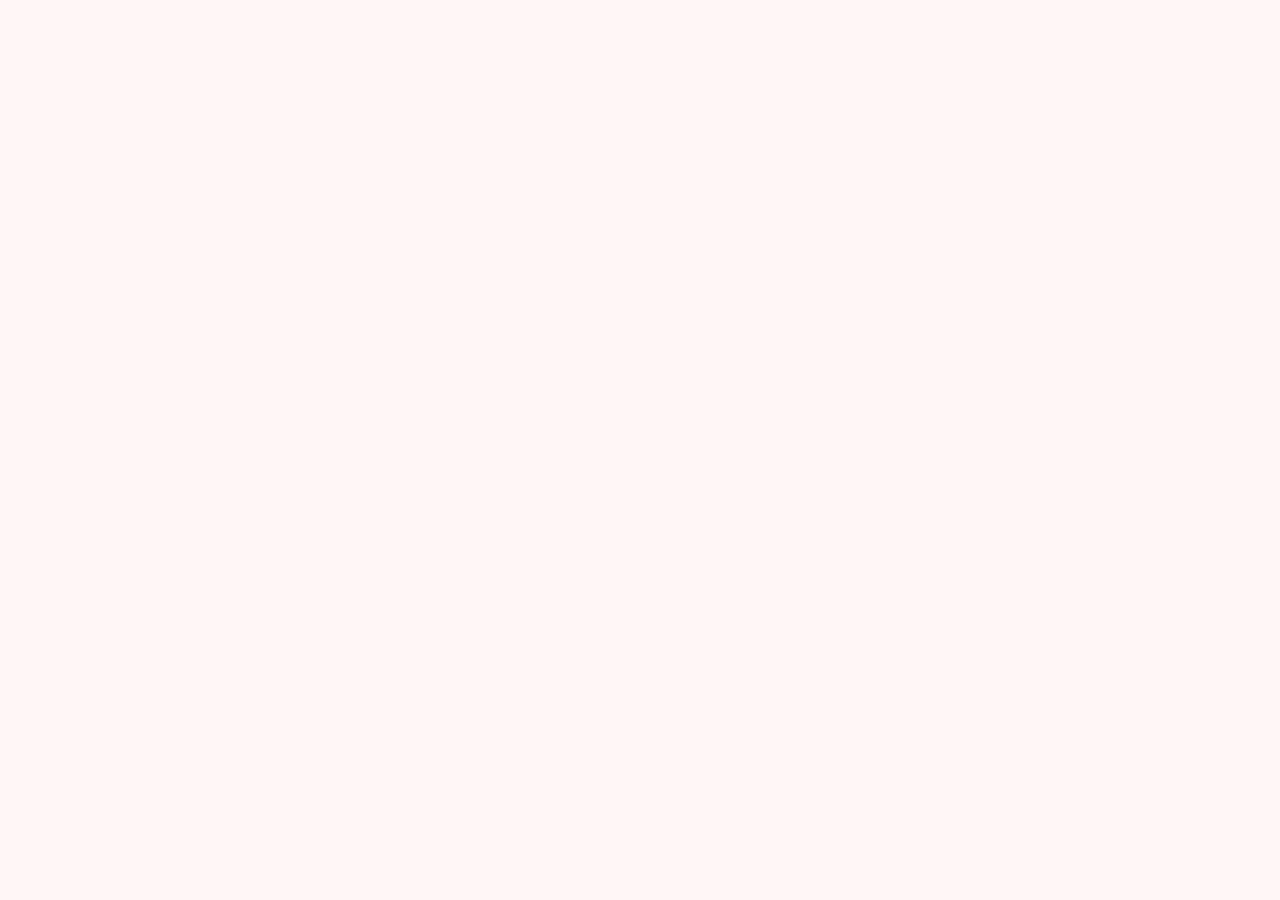
==== DOMCart/Second_Learning/index.html @ 9323097f "Create Repository for JSCouse files" ====
<!DOCTYPE html>
<html>
  <head>
    <meta charset="UTF-8">
    <meta name="viewport" content="width=device-width, initial-scale=1.0"/>
    <meta http-equiv="X-UA-Compatible" content="ie=edge">
    <link rel="stylesheet" href="css/custom.css">
    <title>Document</title>
  </head>
  <body>

    <script src="js/appes6.js"></script>
  </body>
</html>
---- DOMCart/Second_Learning/css/custom.css ----
body {
    background-color: #fff6f6
}
h1 {
    text-align: center;
}
input[type=text] {
    color: black;
}
h4 {
    font-size: 16px;
    font-weight: 700;
}
header {
    padding: 20px 0 0 0;
    background: white;
    text-align: center;
}
@media (min-width: 750px) {
    header {
        text-align: left;
    }
}
.remove {
    background-color: red;
    border-radius: 50%;
    padding: 5px 10px;
    text-decoration: none;
    color: white;
    font-weight: bold;
}

ul {
    list-style: none;
}
#hero {
    background-image:url(../img/hero.jpg);
    height: 350px;
    background-size: cover;
}
#heading {
    margin: 30px 0;
}
.submenu {
    position: relative;
}

.submenu #shopping-cart{
    display: none;
}
.submenu:hover #shopping-cart{
    display: block;
    position: absolute;
    right:0;
    top:100%;
    z-index: 1;
    background-color: white;
    padding: 20px;
    min-height: 400px;
    min-width: 300px;
}

.hero-content {
    margin-top: 80px;
    color: white;
}
.hero-content form {
    position: relative;
    margin-bottom: 0;
}
.hero-content form #search-course {
    height: 50px;
    margin-bottom: 0;
}
.hero-content form .submit-search-course {
    position: absolute;
    right:0;
    top:0;
    height: 100%;
    padding: 0;
    display: block;
    text-indent: -9999px;
    width: 50px;
    background-image: url(../img/mglass.png);
    background-position: right center;
    background-repeat: no-repeat;
    border:none;
}


.main-bar {
    padding: 20px 0;
   background: #741d51; /* Old browsers */
   background: -moz-linear-gradient(left, #741d51 0%, #e44e52 100%); /* FF3.6-15 */
   background: -webkit-linear-gradient(left, #741d51 0%,#e44e52 100%); /* Chrome10-25,Safari5.1-6 */
   background: linear-gradient(to right, #741d51 0%,#e44e52 100%); /* W3C, IE10+, FF16+, Chrome26+, Opera12+, Safari7+ */
   filter: progid:DXImageTransform.Microsoft.gradient( startColorstr='#741d51', endColorstr='#e44e52',GradientType=1 ); /* IE6-9 */
}

.main-bar p {
    margin:0;
    color: white;
}
.icon {
    background-repeat: no-repeat;
    background-position: left center;
    padding-left: 60px;
    background-size: 30px;
    margin-bottom: 40px;
    text-align: center;
}
@media (min-width: 750px) {
    .icon {
        margin-bottom:0;
    }
}



.icon1 {
    background-image: url(../img/icon1.png);
}
.icon2 {
    background-image: url(../img/icon2.png);
}
.icon3 {
    background-image: url(../img/icon3.png);
}

#courses-list .row {
    margin-bottom:20px;
}
.add-to-cart {
    margin:10px 0;
}
.card {
    text-align: center;
    border: 1px solid #e1e1e1;
    background: white;
}
@media (min-width: 550px) {
    .card {
        text-align: left;
    }
}
.info-card  {
    padding: 10px 20px;
}
.info-card p,
.card h4 {
    margin-bottom: 5px;
}
.info-card .price {
    text-decoration: line-through;
    font-size: 18px;
    margin-top: 10px;
}
.info-card .price span {
    font-weight: 700;
    font-size: 22px;
}
.footer {
    margin-top: 40px;
    border-top:1px solid #aaa;;
    padding-top: 40px;
}
.footer .menu a{
display: block;
margin-bottom: 10px;
text-decoration: none;
}
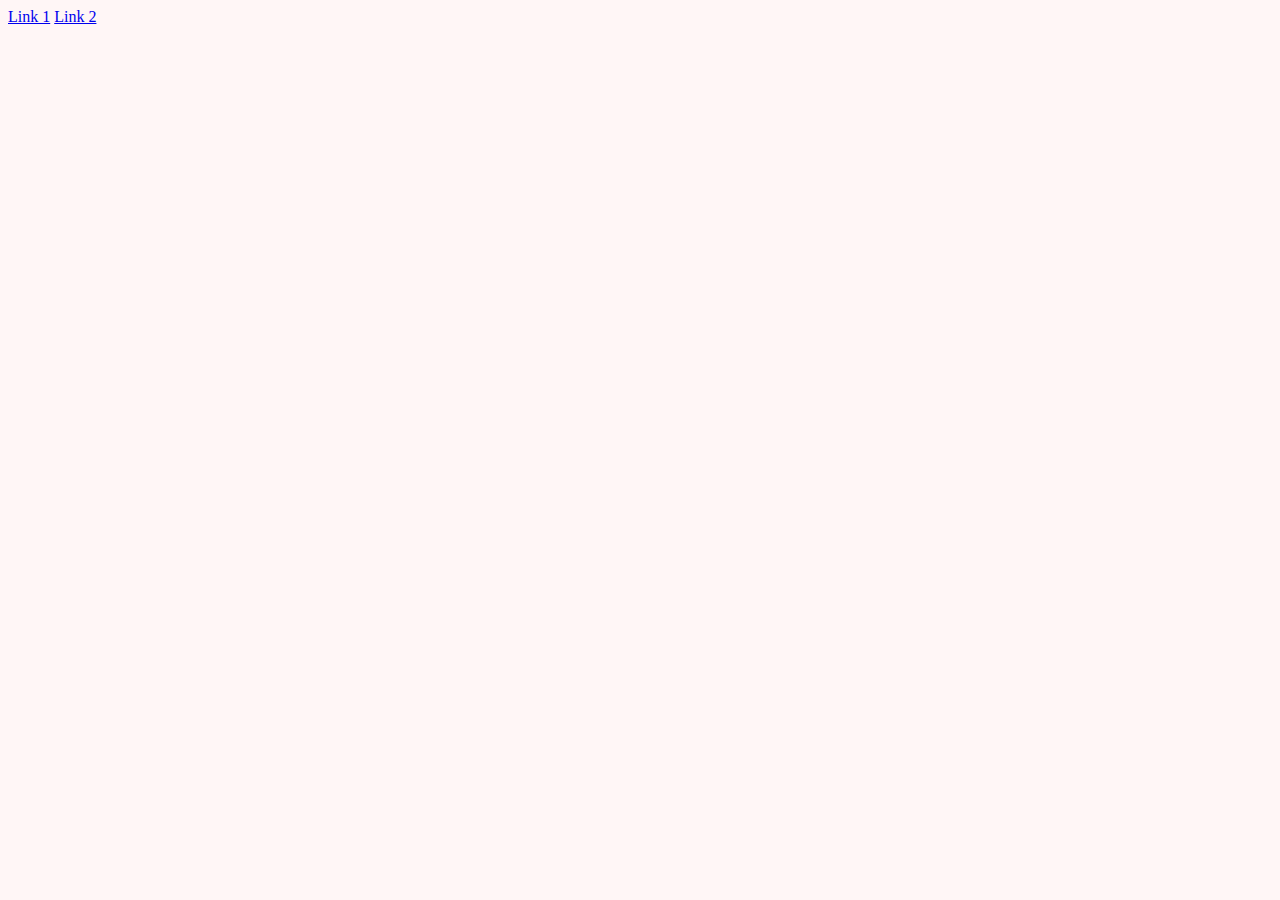
==== commit 78b8670f: "Learn about Built Iterators, Entries, Keys and Values, Default, Iterate a sting" ====
--- a/DOMCart/Second_Learning/index.html
+++ b/DOMCart/Second_Learning/index.html
@@ -9,7 +9,12 @@
   </head>
   <body>
 
-    <script src="js/appes6.js"></script>
+    <div id="app"></div>
+
+    <a href='#'>Link 1</a>
+    <a href='#'>Link 2</a>
+
+    <script src="js/app.js"></script>
   </body>
 </html>
       